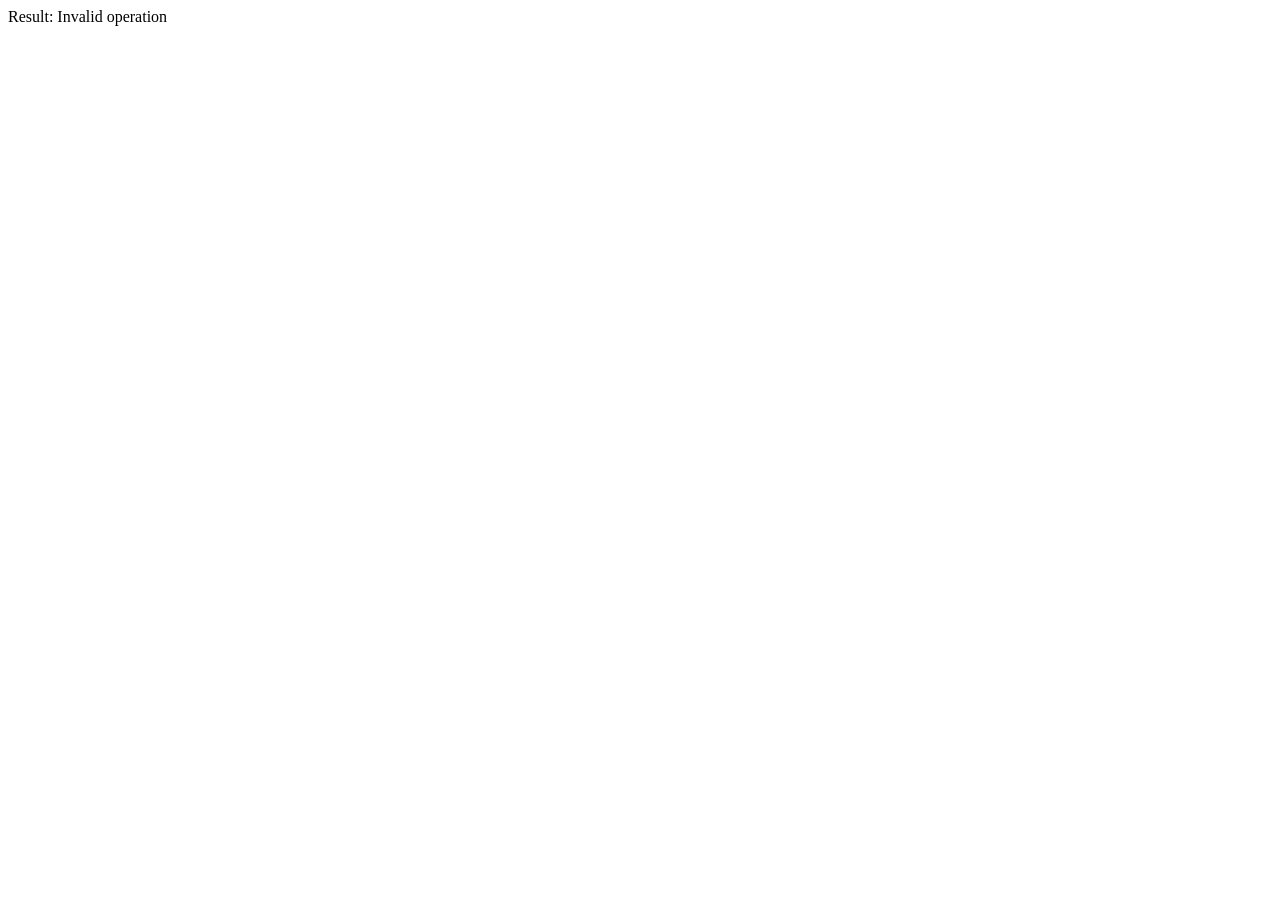
==== js/function.html @ d11a5a72 "making calculator using arrow fn" ====
<!DOCTYPE html>
<html lang="en">
<head>
    <meta charset="UTF-8">
    <meta name="viewport" content="width=device-width, initial-scale=1.0">
    <title>Document</title>
</head>
<body>
    <script>
        // function abes(){
        //     document.write("<br> !not found");
        // }
    
        // function sum(a,b){
        //     document.write("<br> sum is: "+(a+b));
        // }

        // function sub(a,b){
        //     document.write("<br> sub is: "+(a-b));
        // }
        // abes();
        // sum(10,20);
        // sub(20,10);

        // const abes= () => "hello";
        // const sum= (a,b) => a+b;
        // const sub= (a,b) => a-b;

        // document.write("<br> "+abes());
        // document.write("<br> sum is: "+sum(10,20));
        // document.write("<br> sub is: "+sub(20,10));

        // make calculator using arrow fn 
        const calculator= (a,b,operation) => {
            switch(operation){
                case "sum":
                    return sum(a,b);
                case "sub":
                    return sub(a,b);
                case "mul":
                    return mul(a,b);
                case "div":
                    return div(a,b);
                default:
                    return "Invalid operation";
            }
        }

        const sum= (a,b) => a+b;
        const sub= (a,b) => a-b;
        const mul= (a,b) => a*b;
        const div= (a,b) => a/b;
     
    let a = Number(prompt("Enter first number:"));
    let b = Number(prompt("Enter second number:"));

    let operation = prompt("Enter operation (sum, sub, mul, div):");


    let result = calculator(a, b, operation);


   
    document.write("Result: " + result);

    </script>
</body>
</html>
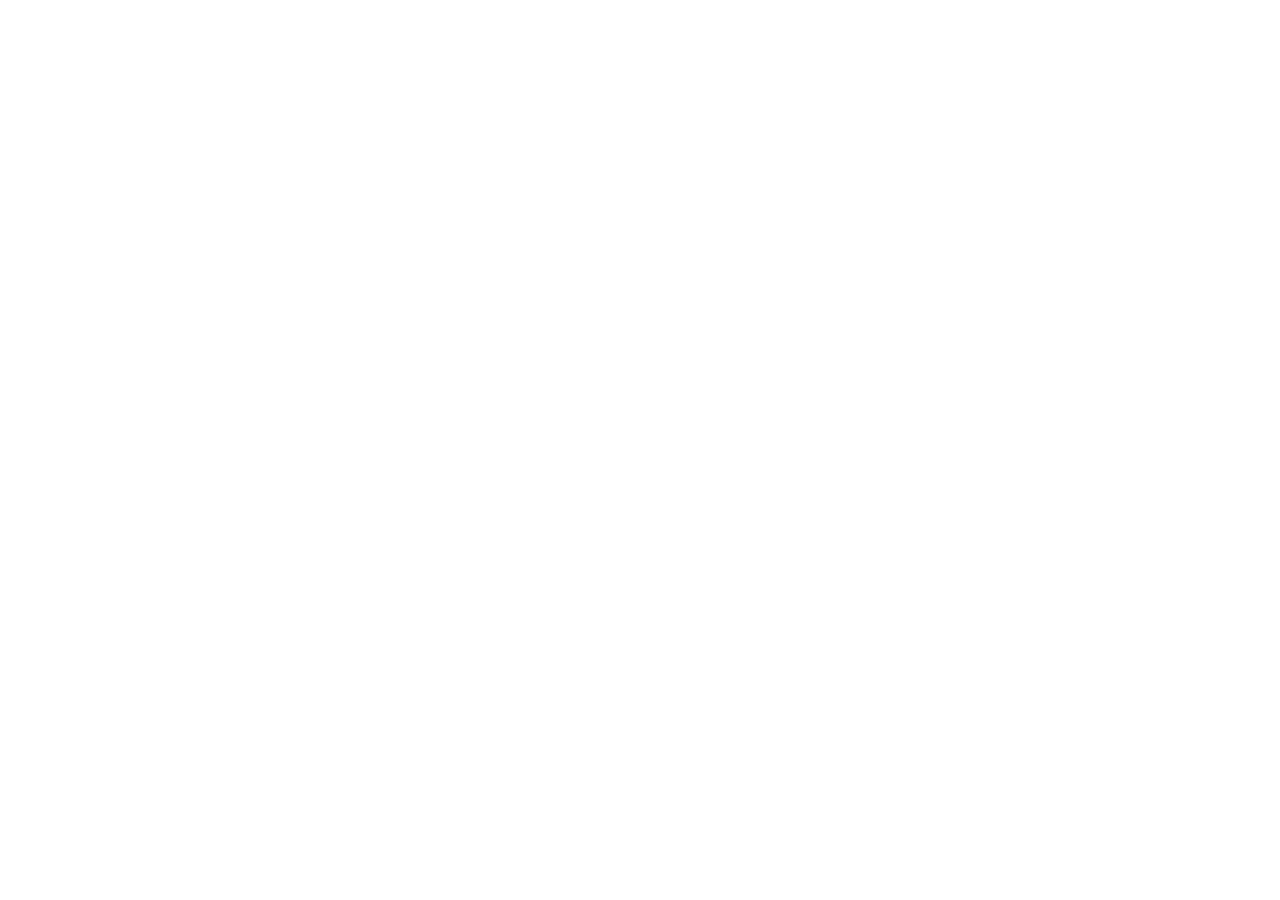
==== commit 7e23b087: "making a online billing application" ====
--- a/js/function.html
+++ b/js/function.html
@@ -7,30 +7,33 @@
 </head>
 <body>
     <script>
-        // function abes(){
-        //     document.write("<br> !not found");
-        // }
+        function abes(){
+            document.write("<br> !not found");
+        }
     
-        // function sum(a,b){
-        //     document.write("<br> sum is: "+(a+b));
-        // }
+        function sum(a,b){
+            document.write("<br> sum is: "+(a+b));
+        }
 
-        // function sub(a,b){
-        //     document.write("<br> sub is: "+(a-b));
-        // }
-        // abes();
-        // sum(10,20);
-        // sub(20,10);
+        function sub(a,b){
+            document.write("<br> sub is: "+(a-b));
+        }
+        abes();
+        sum(10,20);
+        sub(20,10);
 
-        // const abes= () => "hello";
-        // const sum= (a,b) => a+b;
-        // const sub= (a,b) => a-b;
+        const abes= () => "hello";
+        const sum= (a,b) => a+b;
+        const sub= (a,b) => a-b;
 
-        // document.write("<br> "+abes());
-        // document.write("<br> sum is: "+sum(10,20));
-        // document.write("<br> sub is: "+sub(20,10));
+        document.write("<br> "+abes());
+        document.write("<br> sum is: "+sum(10,20));
+        document.write("<br> sub is: "+sub(20,10));
+
+
 
         // make calculator using arrow fn 
+
         const calculator= (a,b,operation) => {
             switch(operation){
                 case "sum":
